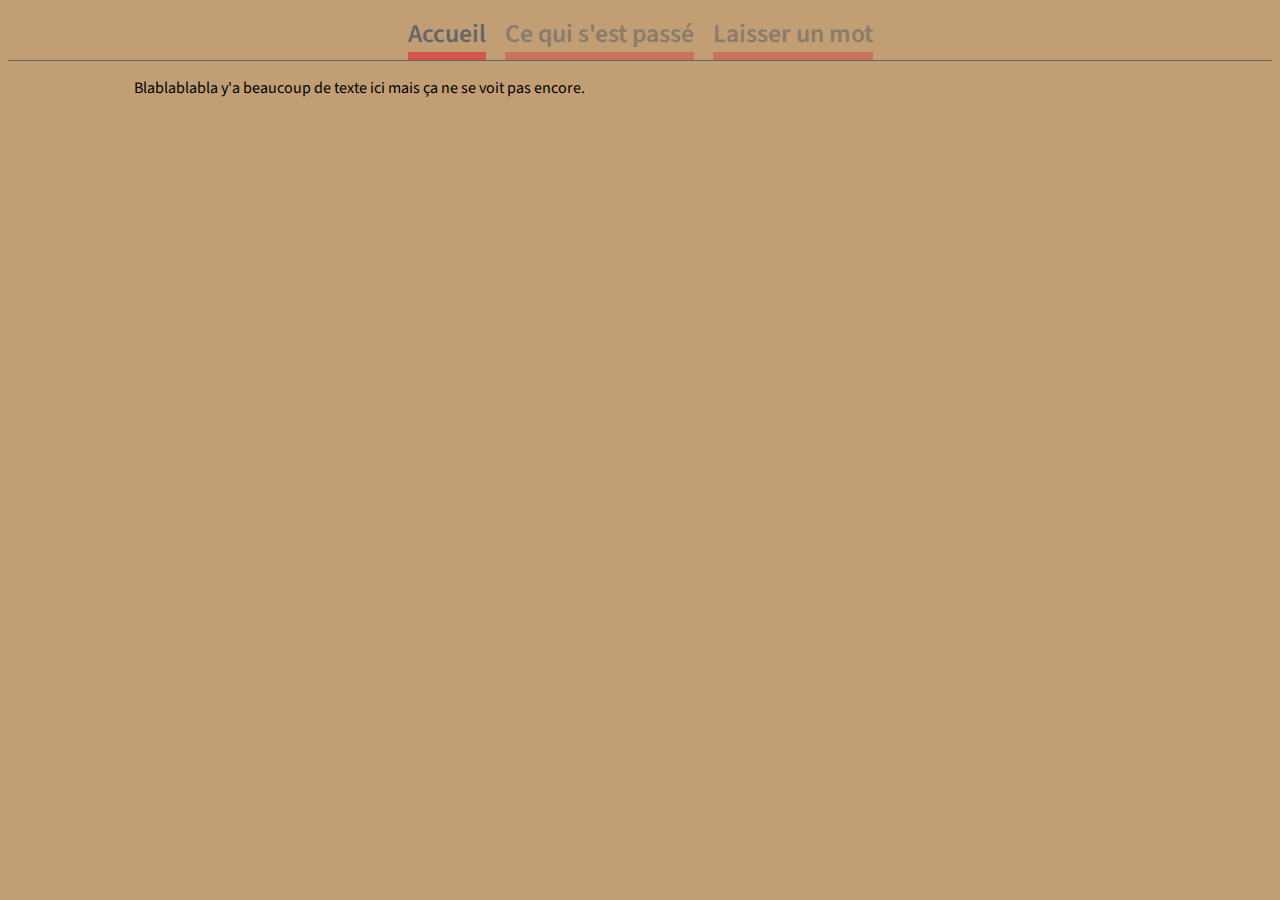
==== app/views/index.html @ 3d60100d "Fichiers et architecture des dossiers de base" ====
<!doctype html>
<html>
	<head>
		<title>Famille Buisson</title>
	    <link rel="stylesheet" type="text/css" href="../css/index.css" />
	    <link href='http://fonts.googleapis.com/css?family=Source+Sans+Pro:400,700' rel='stylesheet' type='text/css'>
	</head>
	<body ng-app="buissonApp">
		<div ng-view=""></div>

		<script src="../../bower_components/jquery/jquery.js"></script>
	    <script src="../../bower_components/angular/angular.js"></script>
	    <script src="../../bower_components/bootstrap/dist/js/bootstrap.js"></script>
	    <script src="../../bower_components/angular-route/angular-route.js"></script>

	    <script type="text/javascript" src="../scripts/app.js"></script>
	    <script type="text/javascript" src="../scripts/main.js"></script>
	</body>
</html>
---- app/css/index.css ----
body {
	font-size: 1em;
	font-family: 'Source Sans Pro', Arial, sans-serif;
	background-color: #c19e74;
}

#linksMenu {
	border-bottom: 1px solid #666;
	width: 100%;
	margin: auto;
	padding: 8px 0;
	text-align: center;
}

#linksMenu label {
	font-size: 1.6em;
	font-weight: 600;
	color: #666;
	text-decoration: none;
	margin: 4px 8px;
	border-bottom: 8px solid #d2564a;
	opacity: 0.6;
	cursor: pointer;
}

#linksMenu label:hover {
	opacity: 1;
}

#linksMenu label.active {
	opacity: 1;
}

.contentBlock {
	width: 80%;
	margin: auto;
}
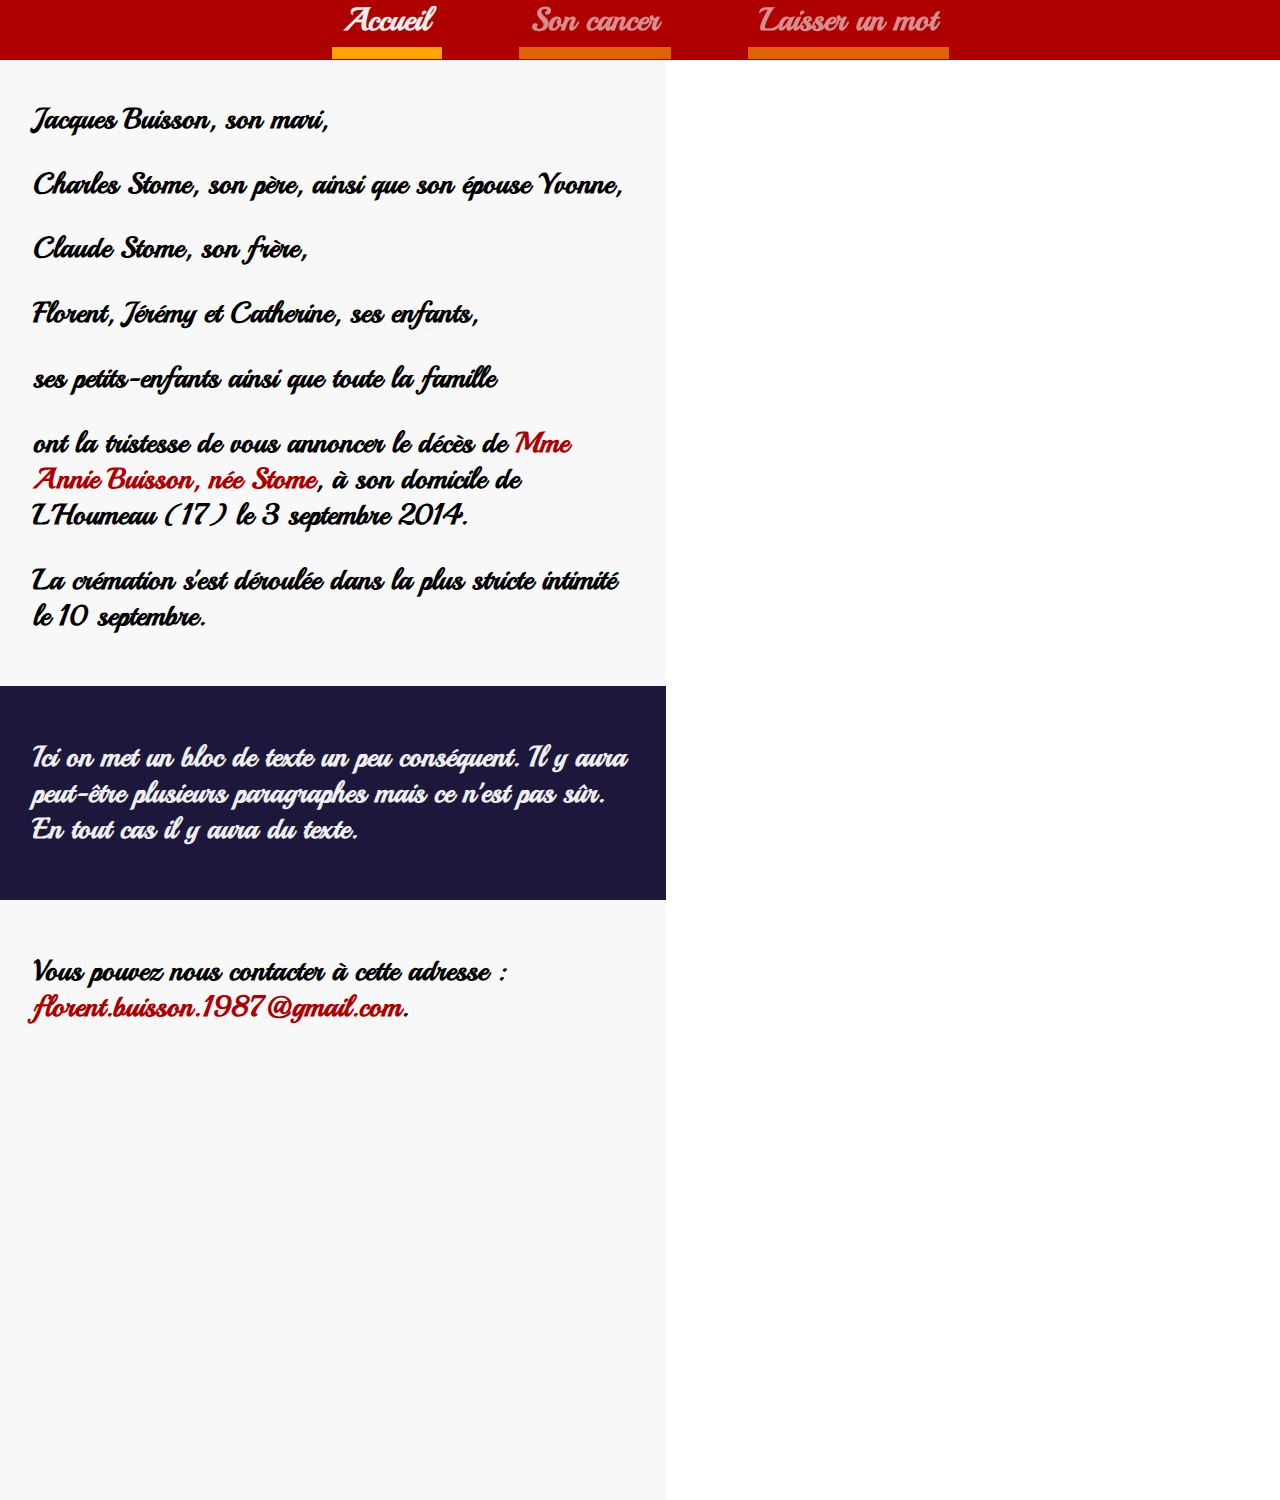
==== commit eb426b4b: "Refonte de la page + style + changement de font + ancres" ====
--- a/app/views/index.html
+++ b/app/views/index.html
@@ -3,7 +3,7 @@
 	<head>
 		<title>Famille Buisson</title>
 	    <link rel="stylesheet" type="text/css" href="../css/index.css" />
-	    <link href='http://fonts.googleapis.com/css?family=Source+Sans+Pro:400,700' rel='stylesheet' type='text/css'>
+	    <link href='http://fonts.googleapis.com/css?family=Playball:400,700' rel='stylesheet' type='text/css'>
 	</head>
 	<body ng-app="buissonApp">
 		<div ng-view=""></div>
--- a/app/css/index.css
+++ b/app/css/index.css
@@ -1,25 +1,67 @@
 body {
 	font-size: 1em;
-	font-family: 'Source Sans Pro', Arial, sans-serif;
-	background-color: #c19e74;
+	font-family: 'Playball', Arial, sans-serif;
+	background-position: right 60px;
+	background-attachment: fixed;
+	background-image: url(../images/background.png);
+	background-repeat: no-repeat;
+	margin: 0;
+}
+
+.background {
+	background-color: #eee;
+	opacity: 0.4;
+	width: 52%;
+	height: 1500px;
+    position: absolute;
+    top: 0;
+    z-index: -1;
+}
+
+a {
+	color: #af0000;
+	text-decoration: none;
+}
+
+@media (min-width: 960px) {
+	body {
+		background-size: 120%;
+	}
+}
+@media (max-width: 960px) and (min-width: 500px) {
+	body {
+		background-size: 120%;
+		background-image: url(../images/background_medium.png) no-repeat;
+		font-size: 0.8em;
+	}
+}
+@media (max-width: 500px) {
+	body {
+		background-size: 200%;
+		background-image: url(../images/background_small.png) no-repeat;
+		font-size: 0.5em;
+	}
 }
 
 #linksMenu {
-	border-bottom: 1px solid #666;
+	background-color: #af0000;
 	width: 100%;
-	margin: auto;
-	padding: 8px 0;
+	height: 60px;
 	text-align: center;
+	position: fixed;
+	top: 0;
+	z-index: 2;
 }
 
 #linksMenu label {
-	font-size: 1.6em;
+	font-size: 2em;
 	font-weight: 600;
-	color: #666;
+	color: #eee;
+	border-bottom: 12px solid #ffa500;
 	text-decoration: none;
-	margin: 4px 8px;
-	border-bottom: 8px solid #d2564a;
 	opacity: 0.6;
+	margin: 4px 36px;
+	padding: 7px 12px;
 	cursor: pointer;
 }
 
@@ -32,6 +74,25 @@
 }
 
 .contentBlock {
-	width: 80%;
-	margin: auto;
+	width: 52%;
+	padding-top: 48px;
+}
+
+.contentBlock p {
+	font-size: 1.8em;
+	font-weight: 600;
+	padding: 0 5%;
+}
+
+.annie {
+	color: #af0000;
+}
+
+#whatHappened {
+	background-color: #1d183b;
+	color: #eee;
+}
+
+#home, #whatHappened, #contact {
+	padding: 24px 0;
 }